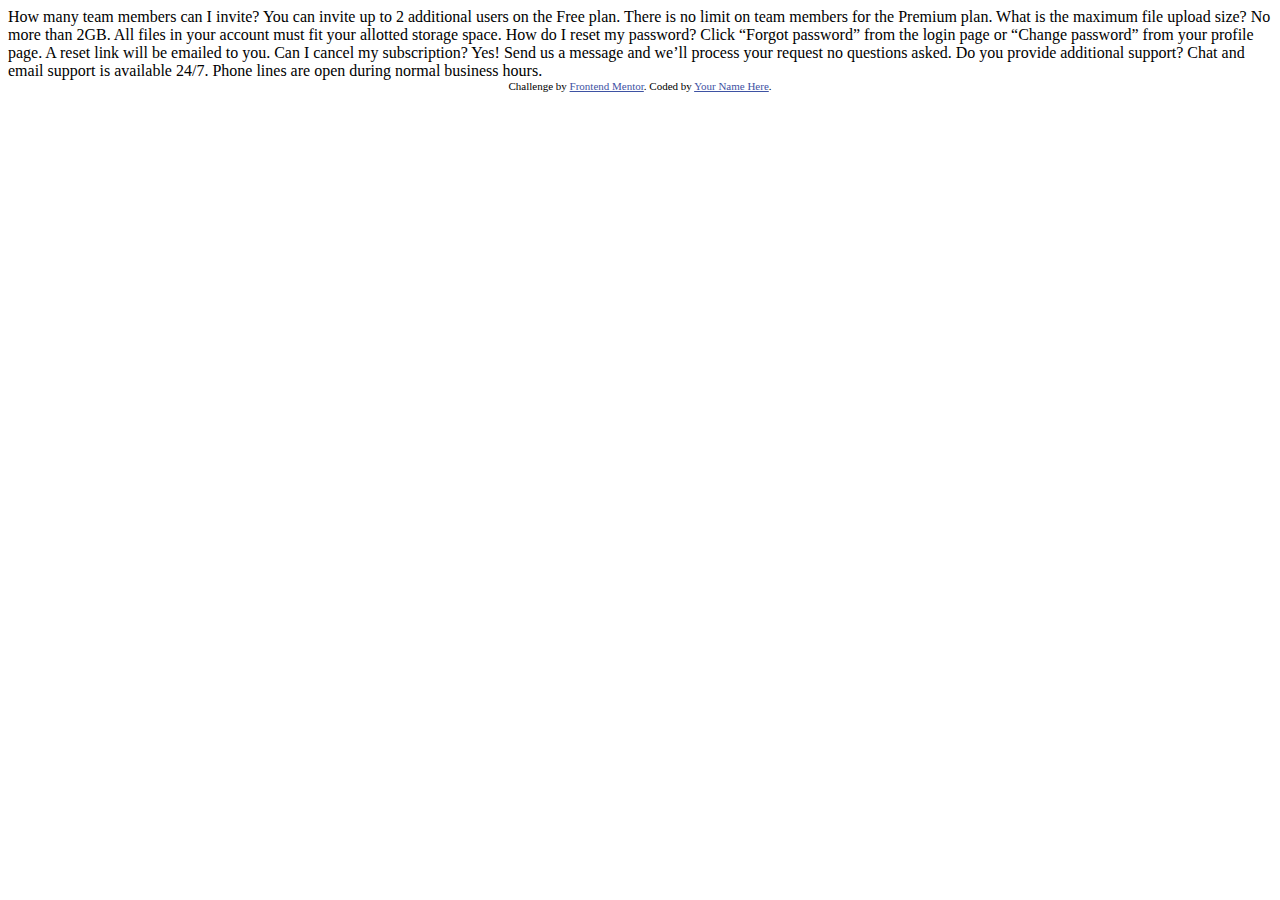
==== faq-accordion-card-main/index.html @ c4ae7267 "Initial Commit" ====
<!DOCTYPE html>
<html lang="en">
<head>
  <meta charset="UTF-8">
  <meta name="viewport" content="width=device-width, initial-scale=1.0"> <!-- displays site properly based on user's device -->

  <link rel="icon" type="image/png" sizes="32x32" href="./images/favicon-32x32.png">
  
  <title>Frontend Mentor | FAQ Accordion Card</title>

  <!-- Feel free to remove these styles or customise in your own stylesheet 👍 -->
  <style>
    .attribution { font-size: 11px; text-align: center; }
    .attribution a { color: hsl(228, 45%, 44%); }
  </style>
</head>
<body>
  How many team members can I invite?
  You can invite up to 2 additional users on the Free plan. There is no limit on 
  team members for the Premium plan.

  What is the maximum file upload size?
  No more than 2GB. All files in your account must fit your allotted storage space.

  How do I reset my password?
  Click “Forgot password” from the login page or “Change password” from your profile page.
  A reset link will be emailed to you.

  Can I cancel my subscription?
  Yes! Send us a message and we’ll process your request no questions asked.

  Do you provide additional support?
  Chat and email support is available 24/7. Phone lines are open during normal business hours.

  <div class="attribution">
    Challenge by <a href="https://www.frontendmentor.io?ref=challenge" target="_blank">Frontend Mentor</a>. 
    Coded by <a href="#">Your Name Here</a>.
  </div>
</body>
</html>
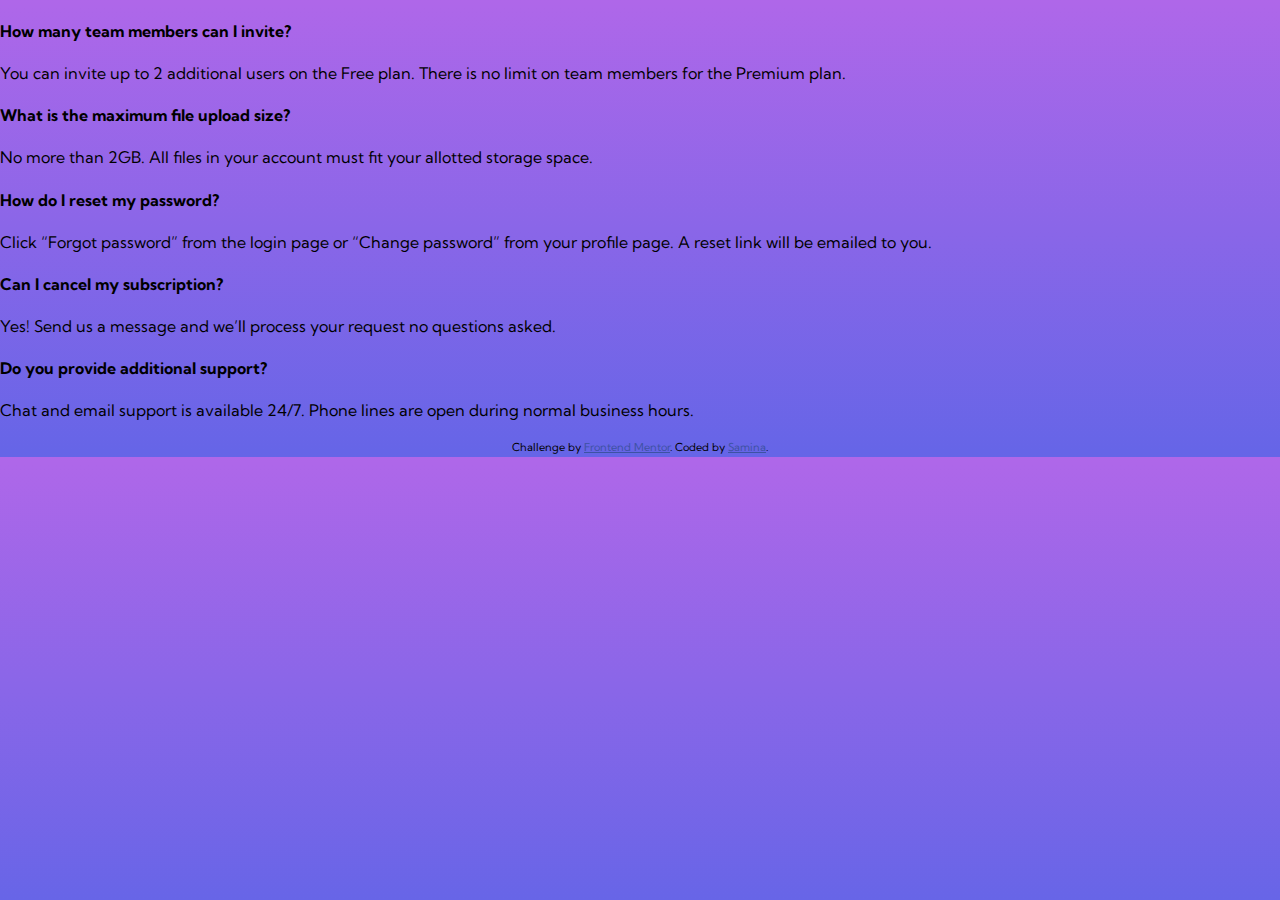
==== commit 3a91fcea: "linked css to html and added fonts/colors" ====
--- a/faq-accordion-card-main/index.html
+++ b/faq-accordion-card-main/index.html
@@ -5,7 +5,10 @@
   <meta name="viewport" content="width=device-width, initial-scale=1.0"> <!-- displays site properly based on user's device -->
 
   <link rel="icon" type="image/png" sizes="32x32" href="./images/favicon-32x32.png">
-  
+
+  <link href="https://fonts.googleapis.com/css2?family=Kumbh+Sans:wght@400;700&display=swap" rel="stylesheet">
+  <link rel="stylesheet" href="app/css/style.css">
+
   <title>Frontend Mentor | FAQ Accordion Card</title>
 
   <!-- Feel free to remove these styles or customise in your own stylesheet 👍 -->
@@ -15,6 +18,28 @@
   </style>
 </head>
 <body>
+
+  <div class = "faq-card">
+    <h4>How many team members can I invite?</h4>
+    <p>You can invite up to 2 additional users on the Free plan. There is no limit on 
+      team members for the Premium plan.</p>
+
+    <h4>What is the maximum file upload size?</h4>
+    <p>No more than 2GB. All files in your account must fit your allotted storage space.</p>
+
+    <h4>How do I reset my password?</h4>
+    <p>Click “Forgot password” from the login page or “Change password” from your profile page.
+      A reset link will be emailed to you.
+    </p>
+
+    <h4>Can I cancel my subscription?</h4>
+    <p>Yes! Send us a message and we’ll process your request no questions asked.</p>
+
+    <h4>Do you provide additional support?</h4>
+    <p>Chat and email support is available 24/7. Phone lines are open during normal business hours.</p>
+  </div>
+
+  <!--
   How many team members can I invite?
   You can invite up to 2 additional users on the Free plan. There is no limit on 
   team members for the Premium plan.
@@ -32,9 +57,11 @@
   Do you provide additional support?
   Chat and email support is available 24/7. Phone lines are open during normal business hours.
 
+  -->
+
   <div class="attribution">
     Challenge by <a href="https://www.frontendmentor.io?ref=challenge" target="_blank">Frontend Mentor</a>. 
-    Coded by <a href="#">Your Name Here</a>.
+    Coded by <a href="#">Samina</a>.
   </div>
 </body>
 </html>--- a/faq-accordion-card-main/app/css/style.css
+++ b/faq-accordion-card-main/app/css/style.css
@@ -0,0 +1,20 @@
+html {
+  font-size: 100%;
+  -webkit-box-sizing: border-box;
+          box-sizing: border-box;
+}
+
+*, *::before, *::after {
+  -webkit-box-sizing: inherit;
+          box-sizing: inherit;
+}
+
+body {
+  margin: 0;
+  padding: 0;
+  line-height: 1.3rem;
+  background: -webkit-gradient(linear, left top, left bottom, from(#af67e9), to(#6565e7));
+  background: linear-gradient(#af67e9, #6565e7);
+  font-family: 'Kumbh Sans', sans-serif;
+}
+/*# sourceMappingURL=style.css.map */